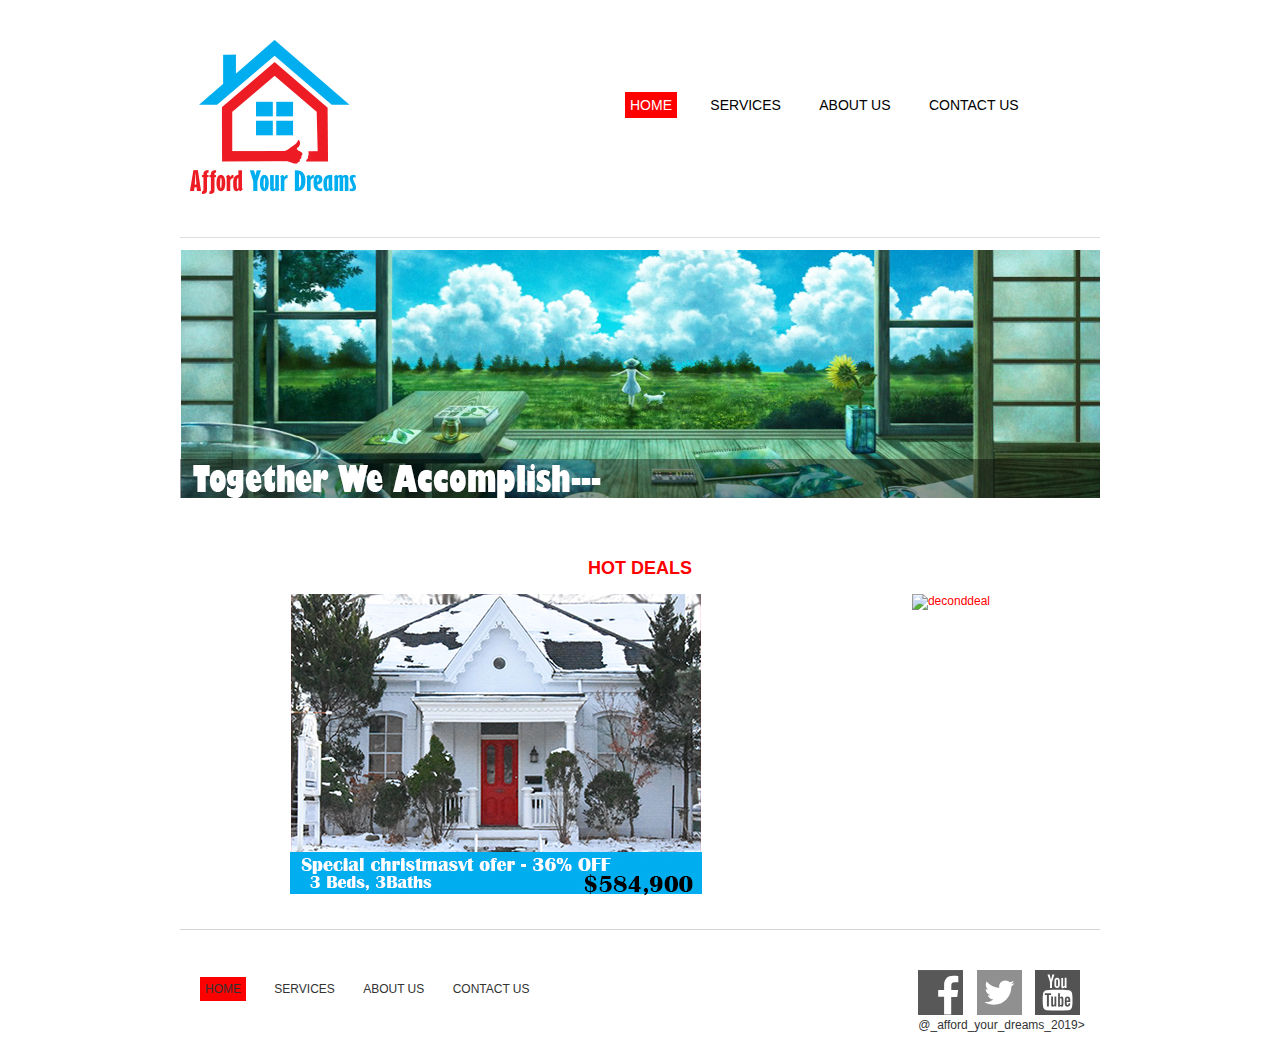
==== index.html @ 8f611f55 "update" ====
<!doctype html>
<html lang="en">
<head>
<meta charset="UTF-8">
<title>Afford Your Dreams</title>
<link rel="stylesheet" type="text/css" href="css/rest.css" media="screen">
<link href="css/main.css" rel="stylesheet" type="text/css" media="screen">
</head>
<body>
	<div id="siteContainer">
        <h1 class="hidden">AFFORD YOUR DREAMS</h1>
    	<header id="mainHeader">
        	<div id="logo">
                <img src="images/logo.jpg" alt="logo">
            </div><!--end logo-->
            <nav class="mainNav">
                <h2 class="hidden">Main Navigation</h2>
                <ul>
               <li class="selected"><a href="#">HOME</a></li>
               <li><a href="services.html">SERVICES</a></li>
               <li><a href="aboutus.html">ABOUT US</a></li>
               <li><a href="contact.html">CONTACT US</a></li>
               </ul>
            </nav><!--end mainNav-->
        </header><!--end mainHeader-->



        <main>
        <section class="imagefirst">
          <h2 class="hidden">Big image</h2>
          <img src="images/image1.jpg" alt="1st_image">
            <!-- <p>TOGHETHER WE ACCOMPLISH...</p> -->
        </section>

        <section class="hotdeals">
          <h2>HOT DEALS</h2>
        <!-- </section> -->
        <section class="homedeals">
          <h3 class="hidden">House Deals</h3>

            <section class="dealone"><h4 class="hidden">Offer1</h4>
              <img src="images/2.jpg" alt="firstdeal">
            <section class="dealtext"><h4 class="hidden">36% Off</h4>
              
              
            </section>  
            </section>
            <section class="dealtwo"><h3 class="hidden">offer2</h3>
              <img src="images/image3.jpg" alt="deconddeal">
              <section class="dealtext"><h4 class="hidden">last offer for students</h4>
              </section>
                
              </section>
            </section>
            </section>
          
        

      
      <section class="border">
        <h3 class="hidden">Ending Border</h3>
      </section>
    </main>






        
        <footer id="mainFooter">
            <nav class="footerNav">
                <h2 class="hidden">Footer Nav</h2>  
                <ul>
               <li class="selected"><a href="#">HOME</a></li>
               <li><a href="services.html">SERVICES</a></li>
               <li><a href="aboutus.html">ABOUT US</a></li>
               <li><a href="contact.html">CONTACT US</a></li>
               </ul>
            </nav><!--end footerNav-->


        <div class="socialMedia">
        <h3 class="hidden">Social Media Links</h3>
        <ul id="iconNav">
            <li id="facebook">
                <a href="http://www.facebook.com">
                    <img src="images/facebook.svg" alt="facebook">
                </a>
            <li id="twitter">
                <a href="http://www.twitter.com">
                    <img src="images/twitter.svg" alt="facebook">
                </a>
            </li>
            <li id="youtube">
                <a href="http://www.youtube.com">
                    <img src="images/youtube.svg" alt="facebook">
                </a>
            </li>
        </ul>
    
        


             <!-- <div id="copyRight"><p>@_affordyourdreams 2019</p></div> -->
              <div id="copyRight">
                <p>@_afford_your_dreams_2019></p>
              </div><!--end Copyright-->
         </div>   
        </footer><!--end mainFooter-->
    </div><!--end siteContainer-->
<script src="js/main.js"></script>    
</body>
</html>
---- css/main.css ----
@charset "UTF-8";
/* CSS Document */

/*Remove this rule, this is only for demo purposes to make the boxes black with white text
The line height on the <p> tag gives each box a height value*/

/*p
{
	color: #fff;
	line-height: 100px;
	background: #000;
	text-align: center;
	margin: 0;
}*/

/*basic reset*/
/*browsers have built in values for elements so we'll reset a few things to zero, you can add to this or remove items as needed*/

div,p,body,header,footer,section,article,nav 
{ 
	margin: 0; 
	padding: 0; 
}	

img 
{ 
	border: none; /*Remove border if image is a link*/
	margin: 0; 
	padding: 0; 
}

/*html selectors*/

body 
{
	font-family: "Helvetica Neue", Helvetica, Arial, sans-serif;
	font-size: 12px;
	color: #333;
}


/*a:link is for not visited(standard unclicked link), 
a:visited is for visited, and just a applies to both.*/
/*a will also style anchor links*/

a:link, a:visited 
{ 
 	text-decoration:none; 	
}

a:hover, a:active 
{ 
	text-decoration:none; 
}

/*hide elements from browser but show for doc outline*/

.hidden
{
	display: none;
}

/*section is block level and no width specidied therefore stretches full screen*/


/*Site Container*/
/*This is essentially a box that we place the whole site in.  
We center the box using margin 0 auto and give it a fixed width of 920 + 20px + 20px (960px) so it fits on 1024x768 screens.*/

#siteContainer 
{
	margin: 0 auto;
	width: 920px;
	padding-left: 20px;
	padding-right: 20px;
}

/*This is a flex container*/
#mainHeader
{
	margin-top: 40px;
	padding-bottom: 40px;
	display: flex;
	flex-direction: row;
  	justify-content: flex-start;
	border-bottom: solid 1px #DDD;
}

/*This is a flex item*/
#logo
{
	width: 200px;
	margin-left: 10px;
}

/*This is also a flex item*/
/*We use margin left auto to send it all the way to the right*/
.mainNav
{
  width: 500px;
  height: 25px;
  margin-top: 45px;
  margin-left: auto;
}

.mainNav ul
{
  list-style-type: none;
  padding: 0;
}

.mainNav ul li {  
  font-size: 14px;
  display: inline;
  cursor: pointer;
  margin-left: 25px;
}

.mainNav ul li a
{
  color: black;
  padding: 5px;
}

.mainNav ul li a:hover {
  padding: 5px;
  background-color: #ff0000;
  color: white;
}

ul li.selected a
{
  padding: 5px;
  background-color: #ff0000;
  color: white;
}

/*-- End Header --*/

.imagefirst {
	height: 200px;
	width: 920px;
	position: relative;
	display: flex;
	flex-direction: column;
	justify-content: flex-end;
	margin-top: 60px;
}




.imagefirst h2{
	color: black;
	font-size: 20px;
	letter-spacing: -1px;
	text-align: left;
}

.hotdeals {
	text-align: center;
	margin-top: 60px;
	color: #ff0000;
}

.homedeals {
	display: flex;
	flex-direction: row;
	justify-content: space-evenly;
	margin-top: 10px;
	margin-bottom: 30px;
	
}

.dealone img {
	margin-right: 100px;
}

.border {
	border-top: 1px solid; 
	color: lightgrey;
}

.borderservices {
	border-top: 1px solid; 
	color: lightgrey;
	margin-top: 10px;

}

.bordercontactus {
	border-top: 1px solid; 
	color: lightgrey;
	margin-top: 10px;

}


#promo 
{
	margin-top: 40px;
	border-bottom: solid 1px #DDD;
	padding-bottom: 40px;
	display: flex;
	flex-direction: row;
  	justify-content: flex-start;
}

/*Get rid of this, here just to give different height to promo*/
#promo p 
{
	line-height: 250px;
}

#promoText 
{
	width: 600px;
}

#promoImage 
{
	margin-left: auto;
	width: 280px;
}

#productInfo 
{
	margin-top: 40px;
	display: flex;
	flex-direction: row;
  	justify-content: space-between;
	border-bottom: solid 1px #DDD;
	padding-bottom: 40px;
}

/*Get rid of this, here just to give different height to productInfo*/
#productInfo p 
{
	line-height: 300px;
}

.productDesc 
{
	width: 200px;
}

#mainFooter 
{
	margin-top: 40px;
	margin-bottom: 40px;
	display: flex;
	flex-direction: row;
  	justify-content: flex-start;
}



/*
#copyRight p
{
	margin-left: auto;
	width: 310px;
}*/

/*Page 2 - Notice we are using one style sheet for all of the pages*/

#contentCon {
	margin-top: 40px;
	border-bottom: solid 1px #DDD;
	padding-bottom: 40px;
	display: flex;
	flex-direction: row;
  	justify-content: flex-start;
}

/*Get rid of this, here just to give different height to promo*/
#contentCon p 
{
	line-height: 630px;
}

#content1 
{
	width: 440px;
}

#content2 
{
	margin-left: auto;
	width: 440px;
}

/*Page 3*/

.productIMGone
{
	display: flex;
	flex-direction: column;
	justify-content: flex-start;
}

.imageOne img
{
	width: 280px;
	height: auto;
}

.imageOneText
{
	max-width: 280px;
	margin: 0px;
}

.imageOneText p
{
	background-color: #00BAFF;
	font-size: 15px;
	font-weight: bold;
	color: white;
	padding: 5px;
}

.imageOneText p label{
	color: black;
	font-size: 22px;
	margin-left: 180px;
}

#productImages 
{
	margin-top: 40px;
	border-bottom: solid 1px #DDD;
	padding-bottom: 40px;
	display: flex;
	flex-direction: row;
  	justify-content: space-between;
}

.mainBody
{
	display: flex;
	flex-direction: row;
	justify-content: flex-start;
}

.imageText 
{
	font-size: 18px;
	font-weight: normal;
	text-align: justify;
	background-color: #00BAFF;
	border-radius: 5px;
	padding: 9px;
	color: white;

}

.red {
	color: red;
	font-size: 24px;
	text-align: center;
	font-weight: bold;
}

.kidstext {
	margin-top: 30px;
	
}

.pricekids {
	color: black;
	font-size: 24px;
	text-align: right;
	margin-top: 30px;
	font-weight: bold;
}





/*Get rid of this, here just to give different height*/
/*#productImages p
{
	line-height: 250px;
}*/

/*.productImg 
{
	width: 280px;
}
*/



/*#contentAreaBig
{
	margin-top: 40px;
	border-bottom: solid 1px #DDD
	padding-bottom: 40px;
}*/

/*Get rid of this, here just to give different height*/
/*#contentAreaBig p 
{
	line-height: 300px;
}

#promoImageBig
{
	width: 920px;
}*/


/*Page 4*/

.productDescLargeLeft 
{
	width: 410px;
}

.productDescLargeRight 
{
	width: 410px;
}


#contactus {
	width: 940px;
	padding-top: 20px;
	padding-left: 20px;
	padding-right: 20px;
	display: flex;
	flex-direction: row;
	justify-content: flex-start;
	flex-wrap: 
}

.Contactform{
	width: 469px;
	border-right:solid 1px #ccc;
	margin-bottom: 30px;
	font-size: 18px;
}

#text {
	font-size: 30px;
	color: #00baff;
	margin-top: 10px;
	padding: 8px 0px 8px 5px;
	width: 469px;
	text-align: center;

}

#informationtext   {
	font-size: 15px;
	margin-top: 10px;
	text-align: center; 

}
.Contactform {
	margin-top: 30px;
	font-size: 18px;
}

fieldset {
	border: none;
	padding: 0px;
}

input, textarea {
	font-size: 15px;
	margin-top: 10px;
	margin-bottom: 20px;
	padding: 10px;
	width: 300px;
	height: 10px;
	background-color: white;
	display: block;
	border: 1.3px solid black;
	color: black;

}



#comments {
	width: 360px;
	height: 200px;
}

#letsmeet {
	font-size: 30px;
	color: #00baff;
	margin-top: 40px;
	padding: 8px 0px 8px 5px;
	width: 469px;
	text-align: center;


}

.officetext  {
	margin-left: 35px;
	font-size: 24px;
	margin-top: 70px;
}

.addresstext {
	margin-left: 150px;
	font-size: 18px;
	margin-top: 5px;
}

#email {
	color: #00baff;
}

.mainFooter {
  display: flex;
  flex-direction: row;
  margin-top: 20px;
  background-color: #ccc;
  justify-content: flex-start;
  height: 125px;
  background: url(../images/footer_bg.jpg) repeat-x;
}

#submit {
	display: block;
	width: 75px;
	height: 30px;
	text-align: center;
	margin-top: 30px;
	color: #fff;
	padding-left: 10px;
	padding-right: 10px;
	padding-top: 5px;
	padding-bottom: 5px;
	background-color: #808080;
	margin-left: 150px;
}


.footerNav {
  width: 380px;
  height: 25px;
  margin-left: 20px;
}


.footerNav ul {
  padding: 0;
  list-style-type: none;
  width: 500px;
  margin-left: 0;
}


.footerNav ul li { 
  cursor: pointer;
  display: inline;
  margin-right: 25px;
  font-size: 12px;  
}


.footerNav ul li a {
  color: #333;
}

.footerNav ul li a:hover {
  color: #ff0000;
}

.socialMedia {
  height: 45px;
  margin-left: auto;
  /*margin-top: 5px;*/
  margin-right: 10px;
}

#iconNav img {
  width: 45px;
  height: 45px;
}

#iconNav {
  list-style: none;
  margin: 0;
  padding: 0;
}

#iconNav li {
  display: inline;
  margin-right: 10px;
}

#iconNav li a {
  filter: grayscale(100%);
}

#iconNav li a:hover {
  filter: grayscale(0%);
}

#copyright {
	float: right;
	margin-top: 50px;
	margin-right: 
}
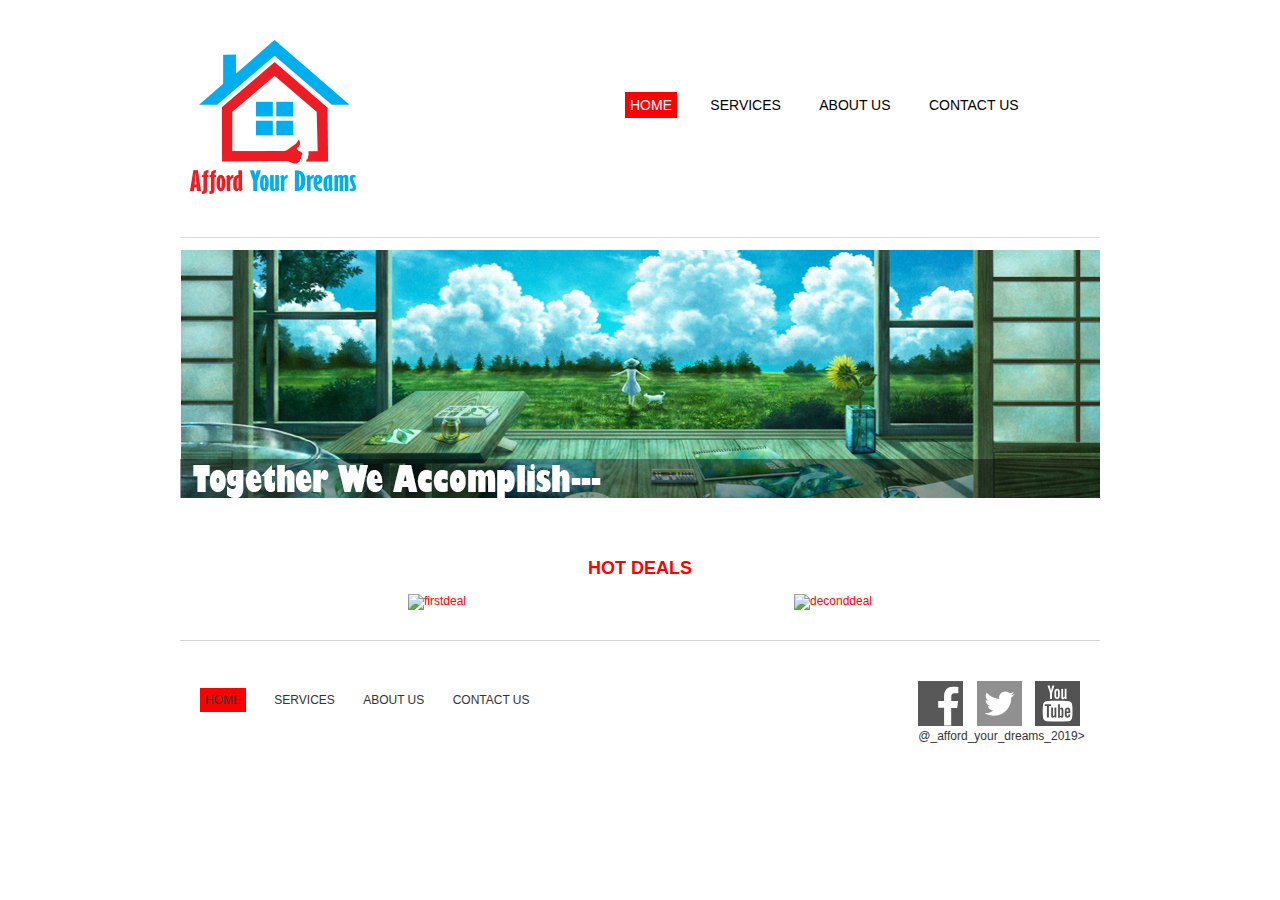
==== commit 571e7dc4: "update" ====
--- a/index.html
+++ b/index.html
@@ -7,10 +7,10 @@
 <link href="css/main.css" rel="stylesheet" type="text/css" media="screen">
 </head>
 <body>
-	<div id="siteContainer">
+  <div id="siteContainer">
         <h1 class="hidden">AFFORD YOUR DREAMS</h1>
-    	<header id="mainHeader">
-        	<div id="logo">
+      <header id="mainHeader">
+          <div id="logo">
                 <img src="images/logo.jpg" alt="logo">
             </div><!--end logo-->
             <nav class="mainNav">
@@ -19,7 +19,7 @@
                <li class="selected"><a href="#">HOME</a></li>
                <li><a href="services.html">SERVICES</a></li>
                <li><a href="aboutus.html">ABOUT US</a></li>
-               <li><a href="contact.html">CONTACT US</a></li>
+               <li><a href="contactus.html">CONTACT US</a></li>
                </ul>
             </nav><!--end mainNav-->
         </header><!--end mainHeader-->
@@ -40,7 +40,7 @@
           <h3 class="hidden">House Deals</h3>
 
             <section class="dealone"><h4 class="hidden">Offer1</h4>
-              <img src="images/2.jpg" alt="firstdeal">
+              <img src="images/image2.jpg" alt="firstdeal">
             <section class="dealtext"><h4 class="hidden">36% Off</h4>
               
               
@@ -76,7 +76,7 @@
                <li class="selected"><a href="#">HOME</a></li>
                <li><a href="services.html">SERVICES</a></li>
                <li><a href="aboutus.html">ABOUT US</a></li>
-               <li><a href="contact.html">CONTACT US</a></li>
+               <li><a href="contactus.html">CONTACT US</a></li>
                </ul>
             </nav><!--end footerNav-->
 
